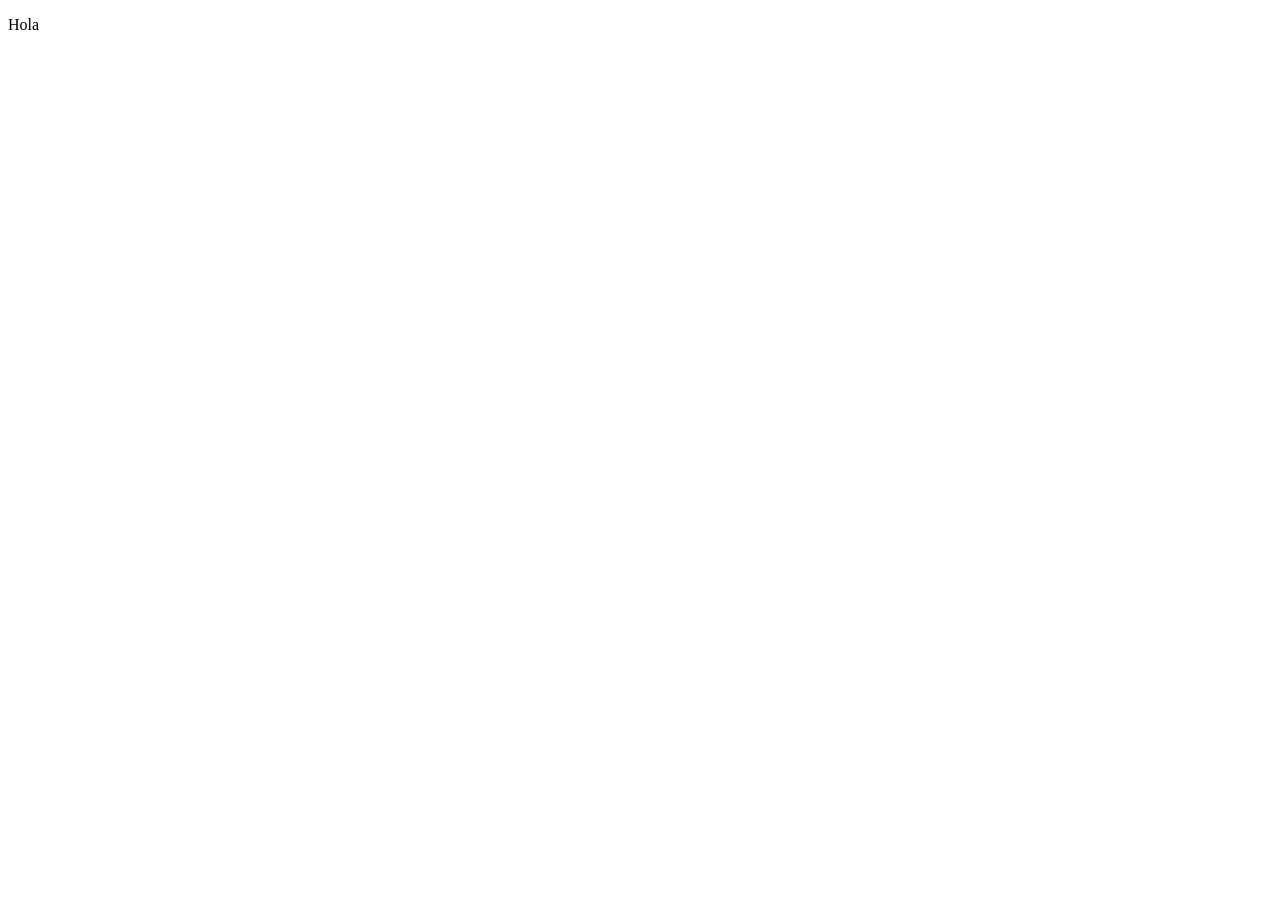
==== index.html @ 3cc46001 "clase 10/10/25" ====
<!DOCTYPE html>
<html lang="en">
<head>
    <meta charset="UTF-8">
    <meta name="viewport" content="width=device-width, initial-scale=1.0">
    <title>JSON</title>
</head>
<body>
    <p>Hola</p>
    <script src="script.js"></script>
</body>
</html>
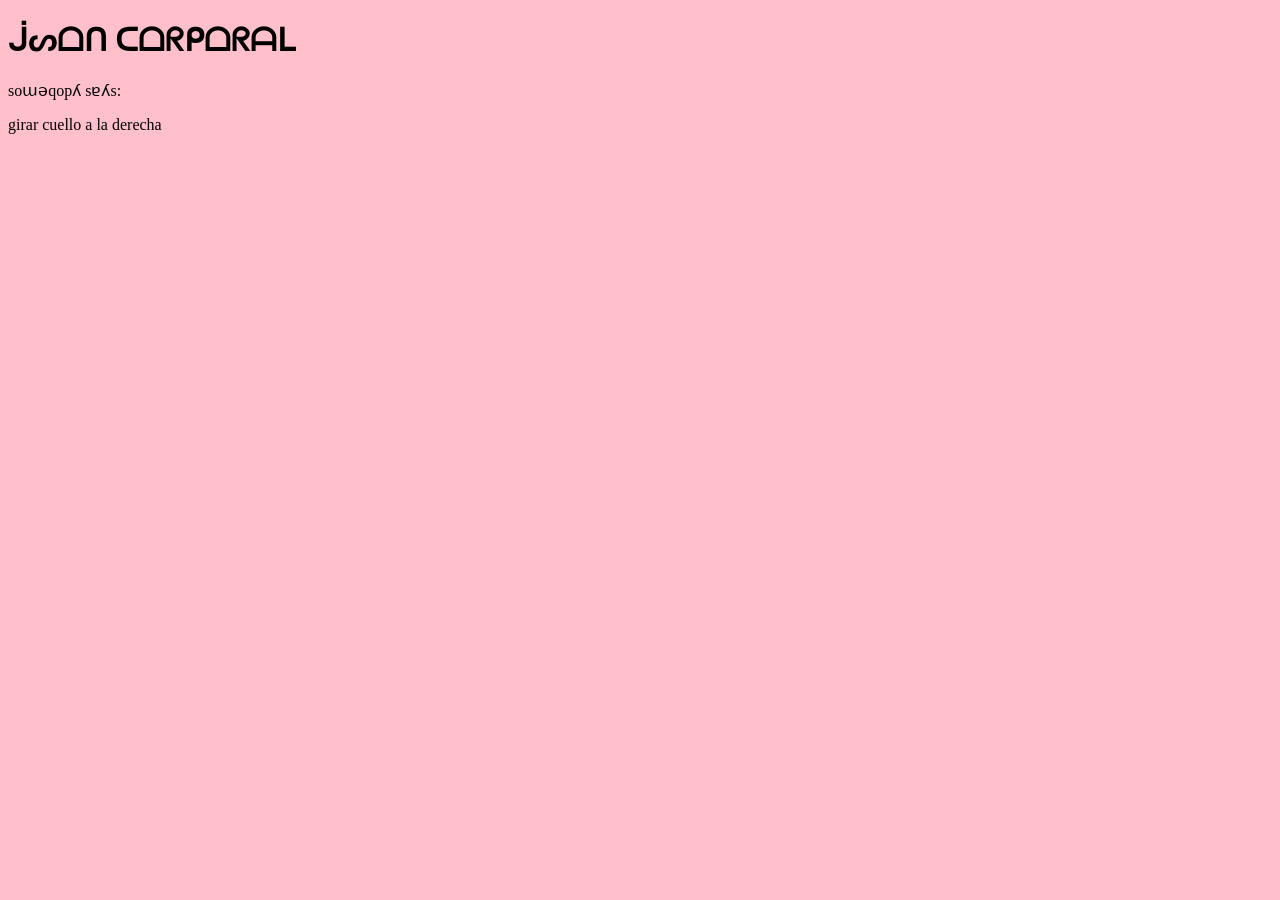
==== commit e4d1fb03: "clase 14_10_25" ====
--- a/index.html
+++ b/index.html
@@ -3,10 +3,23 @@
 <head>
     <meta charset="UTF-8">
     <meta name="viewport" content="width=device-width, initial-scale=1.0">
-    <title>JSON</title>
+    <title>JSON corporal</title>
+    <link rel="stylesheet" href="style.css">
 </head>
 <body>
-    <p>Hola</p>
+    <h1>ᒎᔕᗝᑎ ᑕᗝᖇᑭᗝᖇᗩᒪ</h1>
+    <p>soɯǝqopʎ sɐʎs:</p>
+    <p><span id="accion"></span></p>
+
+
     <script src="script.js"></script>
+    <script>
+        fetch('hola.json')
+        .then(response => response.json())
+        .then(json => {
+            document.getElementById("accion").innerHTML=json.acciones[1] + " " + json.partes[2] + " a la " + json.lado[1];
+            console.log(json);
+        })
+    </script>
 </body>
 </html>
--- a/style.css
+++ b/style.css
@@ -0,0 +1,3 @@
+body{
+    background-color: pink;
+}
